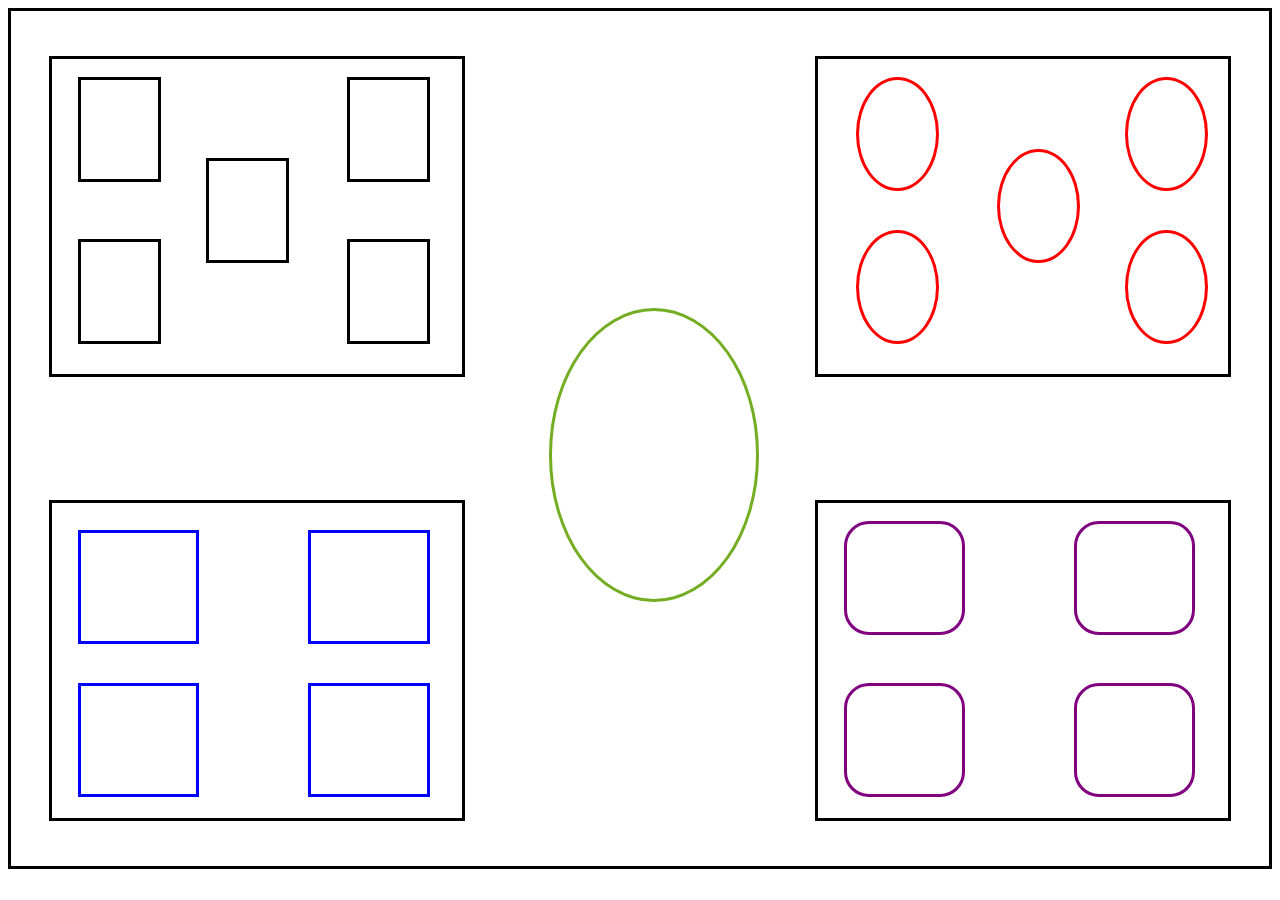
==== firstweek/image/responsive.html @ 09fa5c25 "New:Feature #39331 CSS assignment task uploaded" ====
﻿<!DOCTYPE html>
<html>
<head>
<link rel="stylesheet" href="css/responsivestyle.css" type="text/css" >
</head>
<body>
<div class="relative">
  <div class="rectangle1">
      <div id="round1"></div>
      <div id="round2"></div>
      <div id="round3"></div>
      <div id="round4"></div>
      <div id="round5"></div>
      
  </div>
  <div class="rectangle2">
      <div id="roundrect1"></div>
      <div id="roundrect2"></div>
      <div id="roundrect3"></div>
      <div id="roundrect4"></div> 
      
 </div>
  <div class="rectangle3">
      <div id="rect1"></div>
      <div id="rect2"></div>
      <div id="rect3"></div>  
      <div id="rect4"></div>
      
  </div>
  <div class="rectangle4">
       <div id="square1"></div>
       <div id="square2"></div>
       <div id="square3"></div>
       <div id="square4"></div>
       <div id="square5"></div> 
  </div>

  <div class="circle"></div>
    
   
</div>

</body>
</html>
---- firstweek/image/css/responsivestyle.css ----
﻿
div.relative {
    position: relative;
    width: 80VV;
    height:95vH;
    border: 3px solid black;
} 
div.rectangle1 {
   
    position: absolute;
    top: 5vh;
    right: 3vw;
    width: 32vw;
    height: 35vh;
    border: 3px solid black;
}
div.rectangle2 {
   
    position: absolute;
    bottom: 5vh;
    right: 3vw;
    width: 32vw;
    height: 35vh;
    border: 3px solid black;
}
div.rectangle3 {
   
    position: absolute;
    bottom: 5vh;
    left: 3vw;
    width: 32vw;
    height: 35vh;
    border: 3px solid black;
}
div.rectangle4 {
   
    position: absolute;
    top: 5vh;
    left: 3vw;
    width: 32vw;
    height: 35vh;
    border: 3px solid black;
}
div.circle {
    border-radius: 50%;
    position: absolute;
    top: 33vh;
    margin-left: 42vw;    
    width:  16vw;
    height: 32vh;
    border: 3px solid #73AD21;
}
div #round1 {
    border-radius: 50%;
    position: absolute;
    top: 2vh;
    left:24vw;
    width: 6vw;
    height: 12vh;
    border: 3px solid red;
}
div #round2 {
    border-radius: 50%;
    position: absolute;
    top: 19vh;
    left:24vw;
    width: 6vw;
    height: 12vh;
    border: 3px solid red;
}
div #round3 {
    border-radius: 50%;
    position: absolute;
    top: 19vh;
    left:3vw;
    width: 6vw;
    height: 12vh;
    border: 3px solid red;
}
div #round4 {
    border-radius: 50%;
    position: absolute;
    top: 2vh;
    left:3vw;
    width: 6vw;
    height: 12vh;
    border: 3px solid red;
}
div #round5 {
    border-radius: 50%;
    position: absolute;
    top: 10vh;
    left:14vw;
    width: 6vw;
    height: 12vh;
    border: 3px solid red;
}
div #roundrect1 {
    border-radius: 25px;
    position: absolute;
    top: 2vh;
    left: 2vw;
    width: 9vw;
    height: 12vh;
    border: 3px solid purple;
}
div #roundrect2 {
    border-radius: 25px;
    position: absolute;
    top: 2vh;
    left: 20vw;
    width: 9vw;
    height: 12vh;
    border: 3px solid purple;
}
div #roundrect3 {
    border-radius: 25px;
    position: absolute;
    top: 20vh;
    left: 2vw;
    width: 9vw;
    height: 12vh;
    border: 3px solid purple;
}
div #roundrect4 {
    border-radius: 25px;
    position: absolute;
    top: 20vh;
    left: 20vw;
    width: 9vw;
    height: 12vh;
    border: 3px solid purple;
}
div #rect1 {
    position: absolute;
    top: 3vh;
    left: 2vw;
    width: 9vw;
    height: 12vh;
    border: 3px solid blue;
}
div #rect2 {
    position: absolute;
    top: 3vh;
    left: 20vw;
    width: 9vw;
    height: 12vh;
    border: 3px solid blue;
}
div #rect3 {
    position: absolute;
    top: 20vh;
    left: 20vw;
    width: 9vw;
    height: 12vh;
    border: 3px solid blue;
}
div #rect4 {
    position: absolute;
    top: 20vh;
    left: 2vw;
    width: 9vw;
    height: 12vh;
    border: 3px solid blue;
}
div #square1 {
    position: absolute;
    top: 2vh;
    left: 2vw;
    width: 6vw;
    height: 11vh;
    border: 3px solid black;
}
div #square2 {
    position: absolute;
    top: 2vh;
    left: 23vw;
    width: 6vw;
    height: 11vh;
    border: 3px solid black;
}
div #square3 {
    position: absolute;
    top: 20vh;
    left: 2vw;
    width: 6vw;
    height: 11vh;
    border: 3px solid black;
}
div #square4 {
    position: absolute;
    top: 20vh;
    left: 23vw;
    width: 6vw;
    height: 11vh;
    border: 3px solid black;
}
div #square5 {
    position: absolute;
    top: 11vh;
    left: 12vw;
    width: 6vw;
    height: 11vh;
    border: 3px solid black;
}
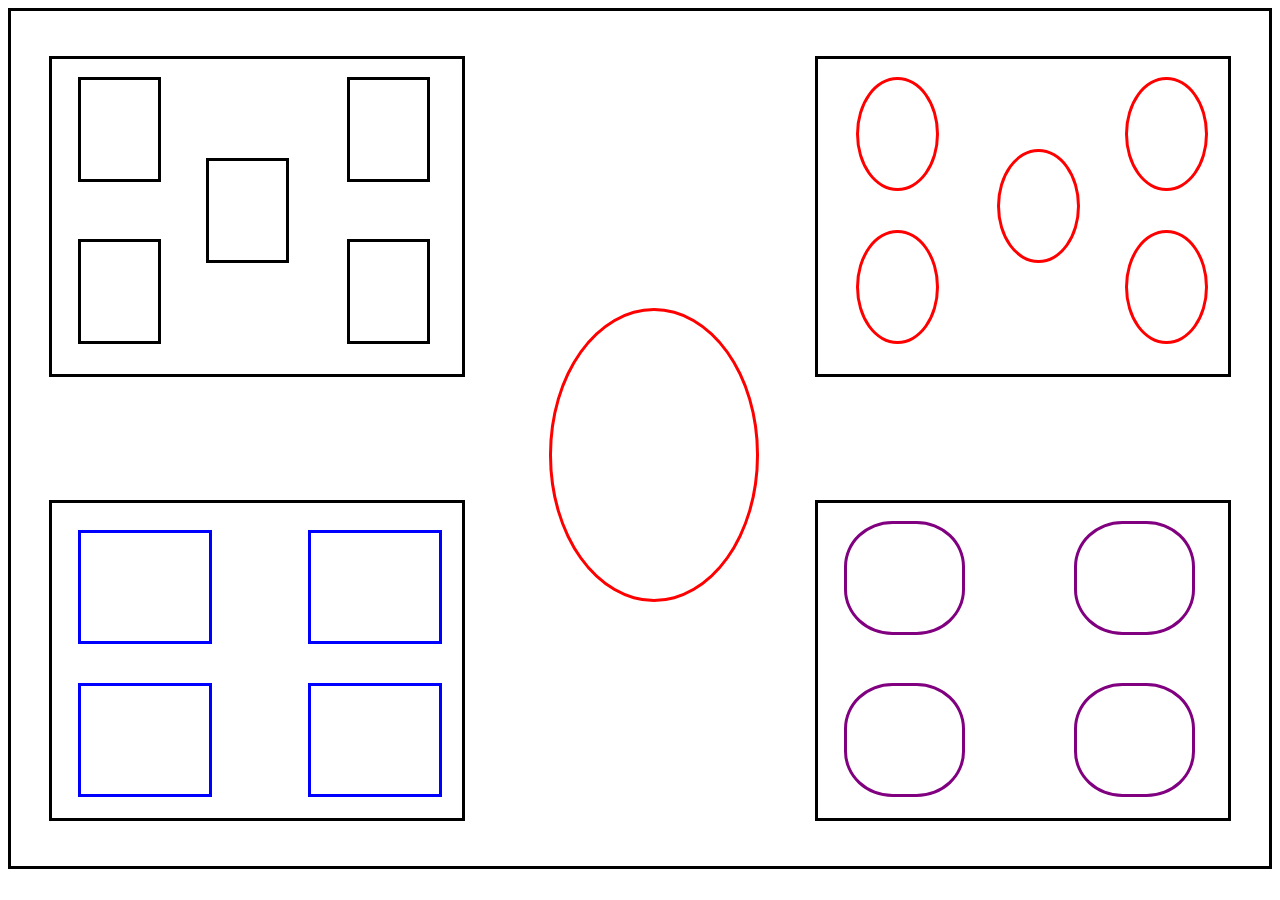
==== commit 8d3a4770: "Feature #39295 -JSON assignment uploaded Feature #39276 -jQuery assignment uploaded" ====
--- a/firstweek/image/responsive.html
+++ b/firstweek/image/responsive.html
@@ -2,6 +2,9 @@
 <html>
 <head>
 <link rel="stylesheet" href="css/responsivestyle.css" type="text/css" >
+
+<meta name="viewport" content="width=device-width, initial-scale=1.0">
+
 </head>
 <body>
 <div class="relative">
--- a/firstweek/image/css/responsivestyle.css
+++ b/firstweek/image/css/responsivestyle.css
@@ -48,7 +48,7 @@
     margin-left: 42vw;    
     width:  16vw;
     height: 32vh;
-    border: 3px solid #73AD21;
+    border: 3px solid red;
 }
 div #round1 {
     border-radius: 50%;
@@ -96,7 +96,7 @@
     border: 3px solid red;
 }
 div #roundrect1 {
-    border-radius: 25px;
+    border-radius: 40%;
     position: absolute;
     top: 2vh;
     left: 2vw;
@@ -105,7 +105,7 @@
     border: 3px solid purple;
 }
 div #roundrect2 {
-    border-radius: 25px;
+    border-radius: 40%;
     position: absolute;
     top: 2vh;
     left: 20vw;
@@ -114,7 +114,7 @@
     border: 3px solid purple;
 }
 div #roundrect3 {
-    border-radius: 25px;
+    border-radius: 40%;
     position: absolute;
     top: 20vh;
     left: 2vw;
@@ -123,7 +123,7 @@
     border: 3px solid purple;
 }
 div #roundrect4 {
-    border-radius: 25px;
+    border-radius: 40%;
     position: absolute;
     top: 20vh;
     left: 20vw;
@@ -135,7 +135,7 @@
     position: absolute;
     top: 3vh;
     left: 2vw;
-    width: 9vw;
+    width: 10vw;
     height: 12vh;
     border: 3px solid blue;
 }
@@ -143,7 +143,7 @@
     position: absolute;
     top: 3vh;
     left: 20vw;
-    width: 9vw;
+    width: 10vw;
     height: 12vh;
     border: 3px solid blue;
 }
@@ -151,7 +151,7 @@
     position: absolute;
     top: 20vh;
     left: 20vw;
-    width: 9vw;
+    width: 10vw;
     height: 12vh;
     border: 3px solid blue;
 }
@@ -159,7 +159,7 @@
     position: absolute;
     top: 20vh;
     left: 2vw;
-    width: 9vw;
+    width: 10vw;
     height: 12vh;
     border: 3px solid blue;
 }
